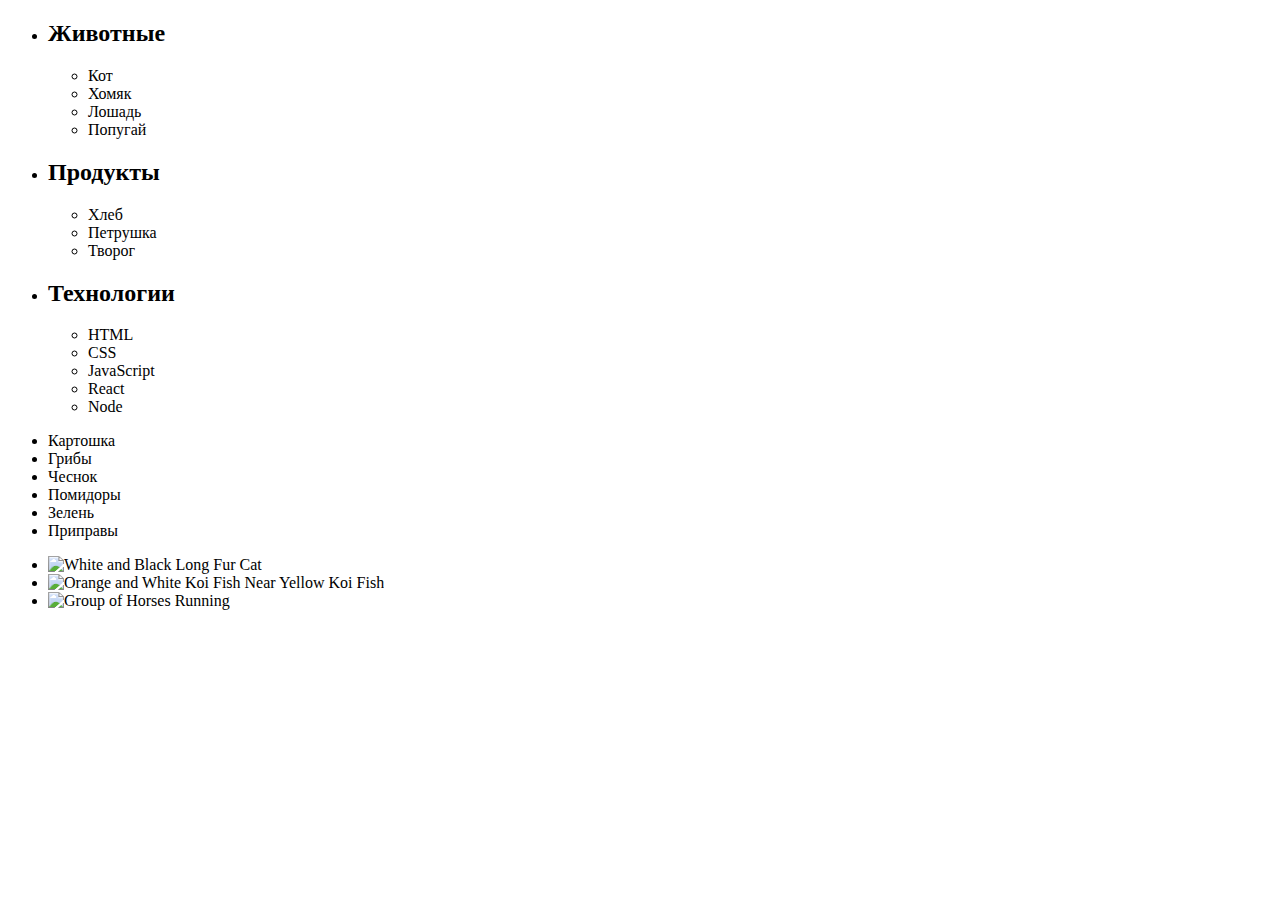
==== homework.html @ 92957b71 "Create homework.js & homework.html" ====
<!DOCTYPE html>
<html lang="en">
  <head>
    <meta charset="UTF-8" />
    <meta name="viewport" content="width=device-width, initial-scale=1.0" />
    <title>Document</title>
  </head>
  <body>
    <ul id="categories">
      <li class="item">
        <h2>Животные</h2>

        <ul>
          <li>Кот</li>
          <li>Хомяк</li>
          <li>Лошадь</li>
          <li>Попугай</li>
        </ul>
      </li>
      <li class="item">
        <h2>Продукты</h2>

        <ul>
          <li>Хлеб</li>
          <li>Петрушка</li>
          <li>Творог</li>
        </ul>
      </li>
      <li class="item">
        <h2>Технологии</h2>

        <ul>
          <li>HTML</li>
          <li>CSS</li>
          <li>JavaScript</li>
          <li>React</li>
          <li>Node</li>
        </ul>
      </li>
    </ul>
    <ul id="ingredients"></ul>
    <ul id="gallery"></ul>
    <script type="module" src="/homework.js"></script>
  </body>
</html>
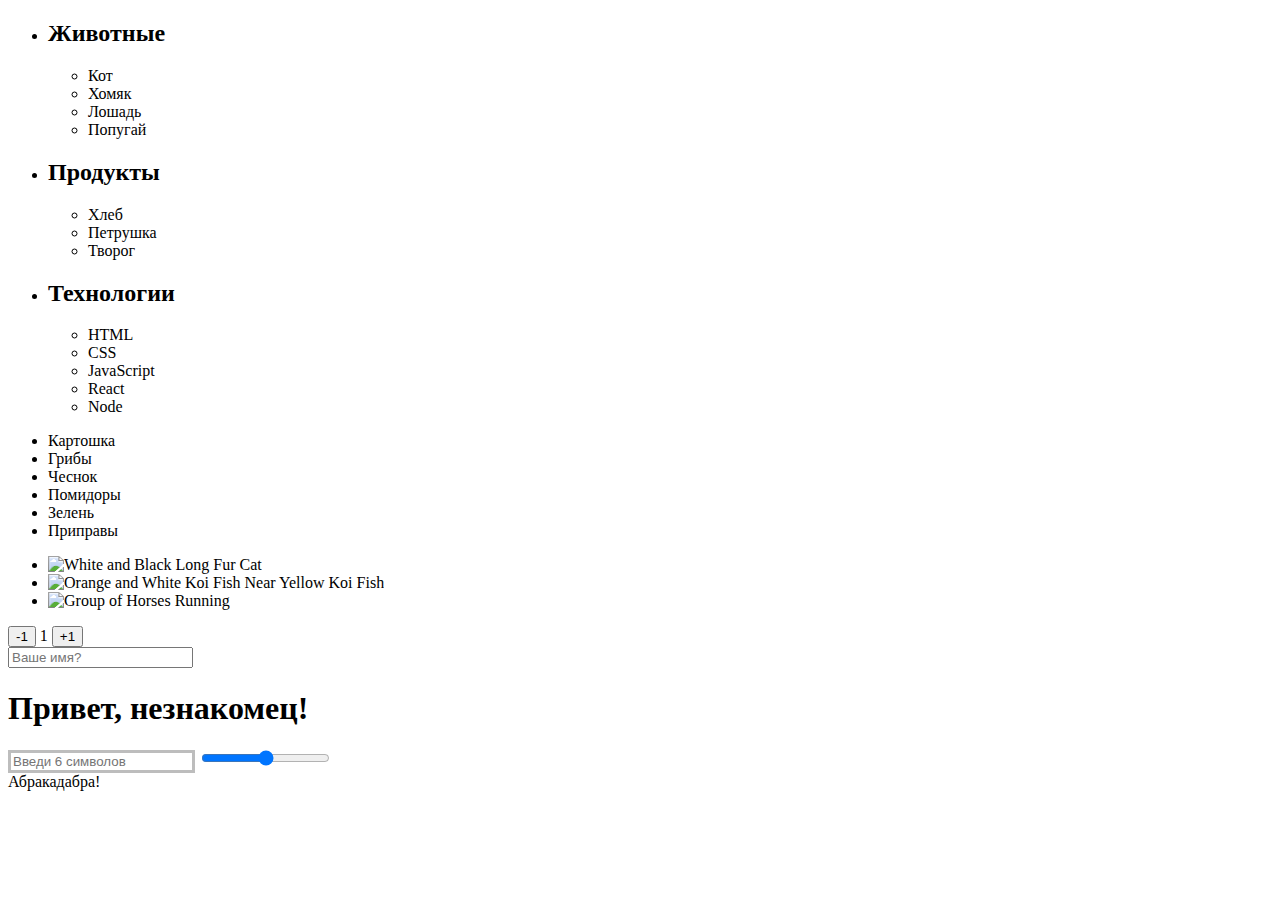
==== commit 1b248a86: "update homework.js" ====
--- a/homework.html
+++ b/homework.html
@@ -4,6 +4,7 @@
     <meta charset="UTF-8" />
     <meta name="viewport" content="width=device-width, initial-scale=1.0" />
     <title>Document</title>
+    <link rel="stylesheet" href="./css/styles.css" />
   </head>
   <body>
     <ul id="categories">
@@ -40,6 +41,22 @@
     </ul>
     <ul id="ingredients"></ul>
     <ul id="gallery"></ul>
+    <div id="counter">
+      <button type="button" data-action="decrement">-1</button>
+      <span id="value">0</span>
+      <button type="button" data-action="increment">+1</button>
+    </div>
+    <input type="text" placeholder="Ваше имя?" id="name-input" />
+    <h1>Привет, <span id="name-output">незнакомец</span>!</h1>
+    <input
+      type="text"
+      id="validation-input"
+      data-length="6"
+      placeholder="Введи 6 символов"
+    />
+    <input id="font-size-control" type="range" />
+    <br />
+    <span id="text">Абракадабра!</span>
     <script type="module" src="/homework.js"></script>
   </body>
 </html>
--- a/css/styles.css
+++ b/css/styles.css
@@ -0,0 +1,11 @@
+#validation-input {
+  border: 3px solid #bdbdbd;
+}
+
+#validation-input.valid {
+  border-color: #4caf50;
+}
+
+#validation-input.invalid {
+  border-color: #f44336;
+}
